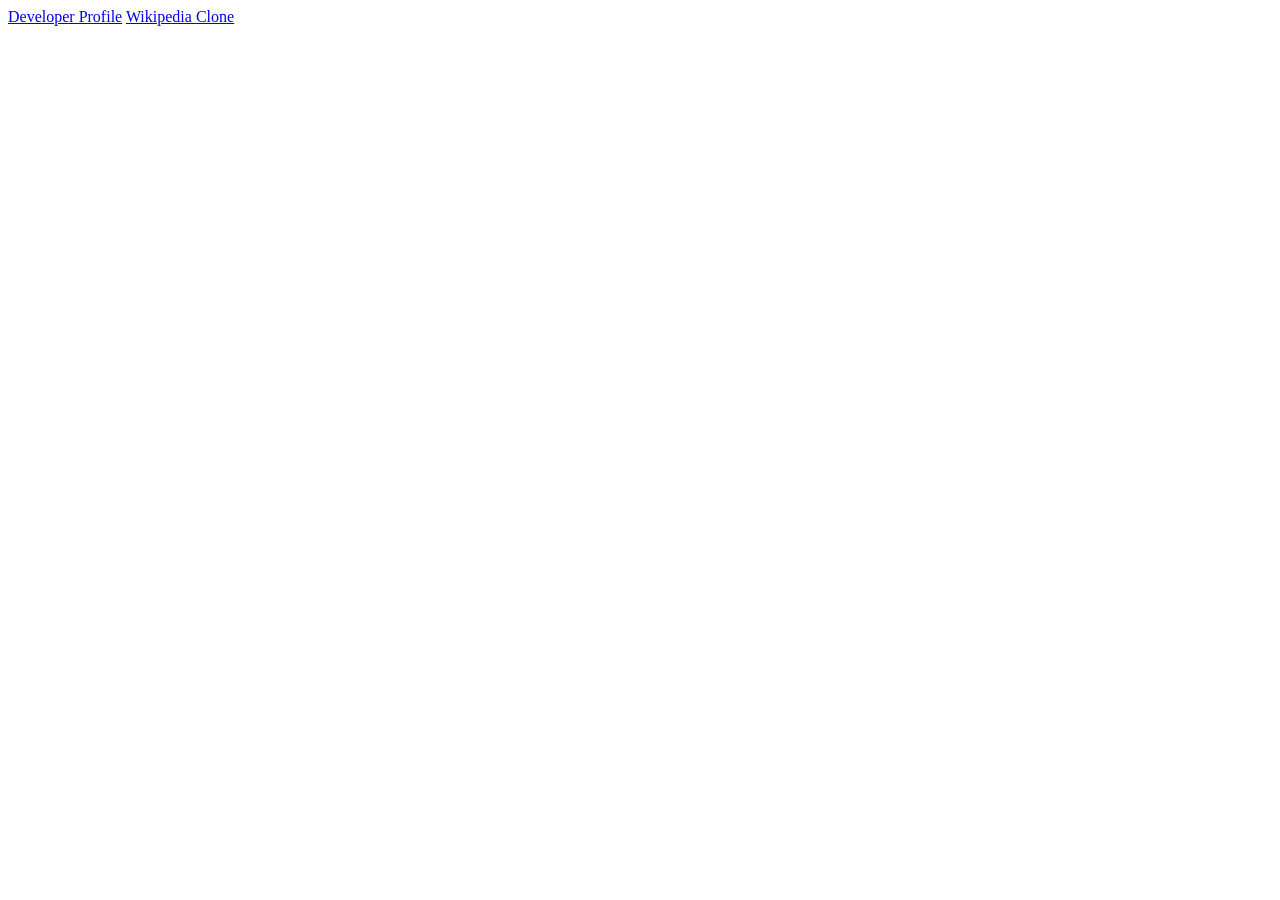
==== index.html @ d83146e5 "assignment for 11oct" ====
<!DOCTYPE html>
<html lang="en">
<head>
    <meta charset="UTF-8">
    <meta name="viewport" content="width=device-width, initial-scale=1.0">
    <title>Document</title>
</head>
<body>
    <a href="./hw1/index.html">Developer Profile</a>
    <a href="./hw2/index.html">Wikipedia Clone</a>
</body>
</html>
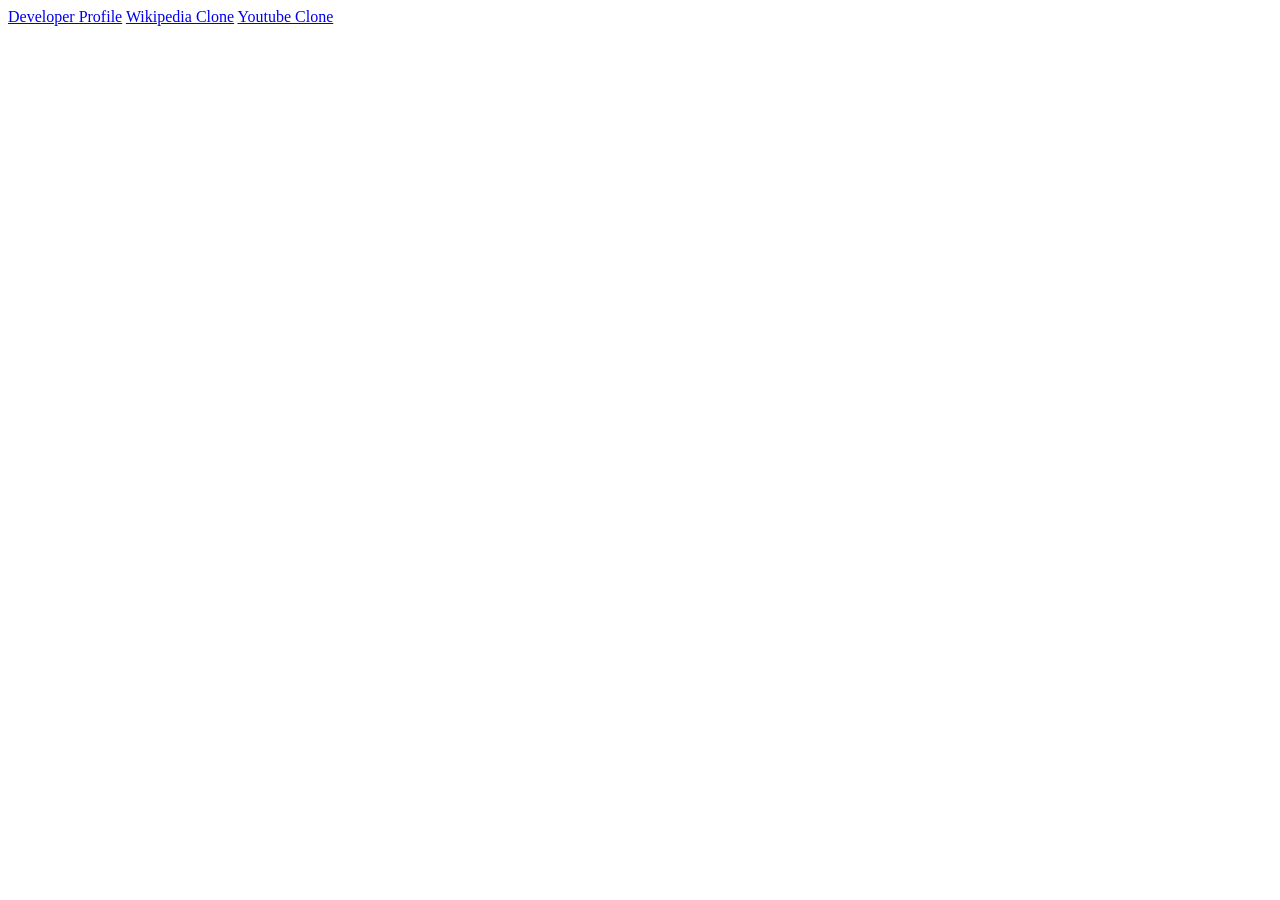
==== commit a15e7b6c: "Update index.html" ====
--- a/index.html
+++ b/index.html
@@ -8,5 +8,6 @@
 <body>
     <a href="./hw1/index.html">Developer Profile</a>
     <a href="./hw2/index.html">Wikipedia Clone</a>
+    <a href="./hw2/index.html">Youtube Clone</a>
 </body>
-</html>+</html>
